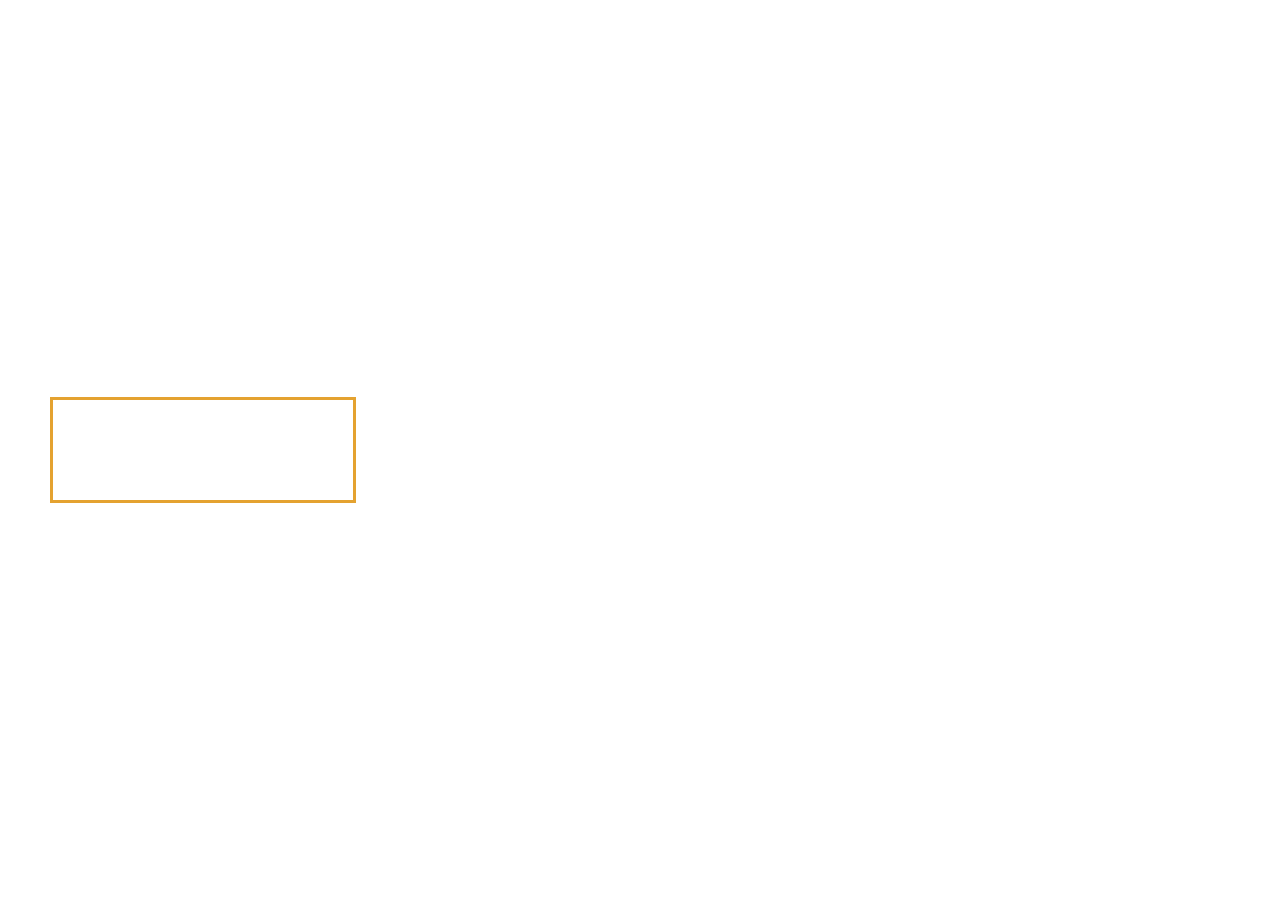
==== SCSS/html/sample01.html @ 4efcfc77 "sass 조건문활용 commit" ====
<!DOCTYPE html>
<html lang="en">
<head>
    <meta charset="UTF-8">
    <meta http-equiv="X-UA-Compatible" content="IE=edge">
    <meta name="viewport" content="width=device-width, initial-scale=1.0">
    <title>Study Sass/Scss</title>
    <link rel="stylesheet" href="/SCSS/style-sass/main-style01.css">
</head>
<body>
    <div></div>
</body>
</html>
---- SCSS/style-sass/main-style01.css ----
div {
  position: absolute;
  left: 50px;
  top: 50%;
  z-index: 0;
  width: 300px;
  -webkit-transform: translateY(-50%);
          transform: translateY(-50%);
  height: 100px;
  border: 3px solid #e4a230;
}
/*# sourceMappingURL=main-style01.css.map */
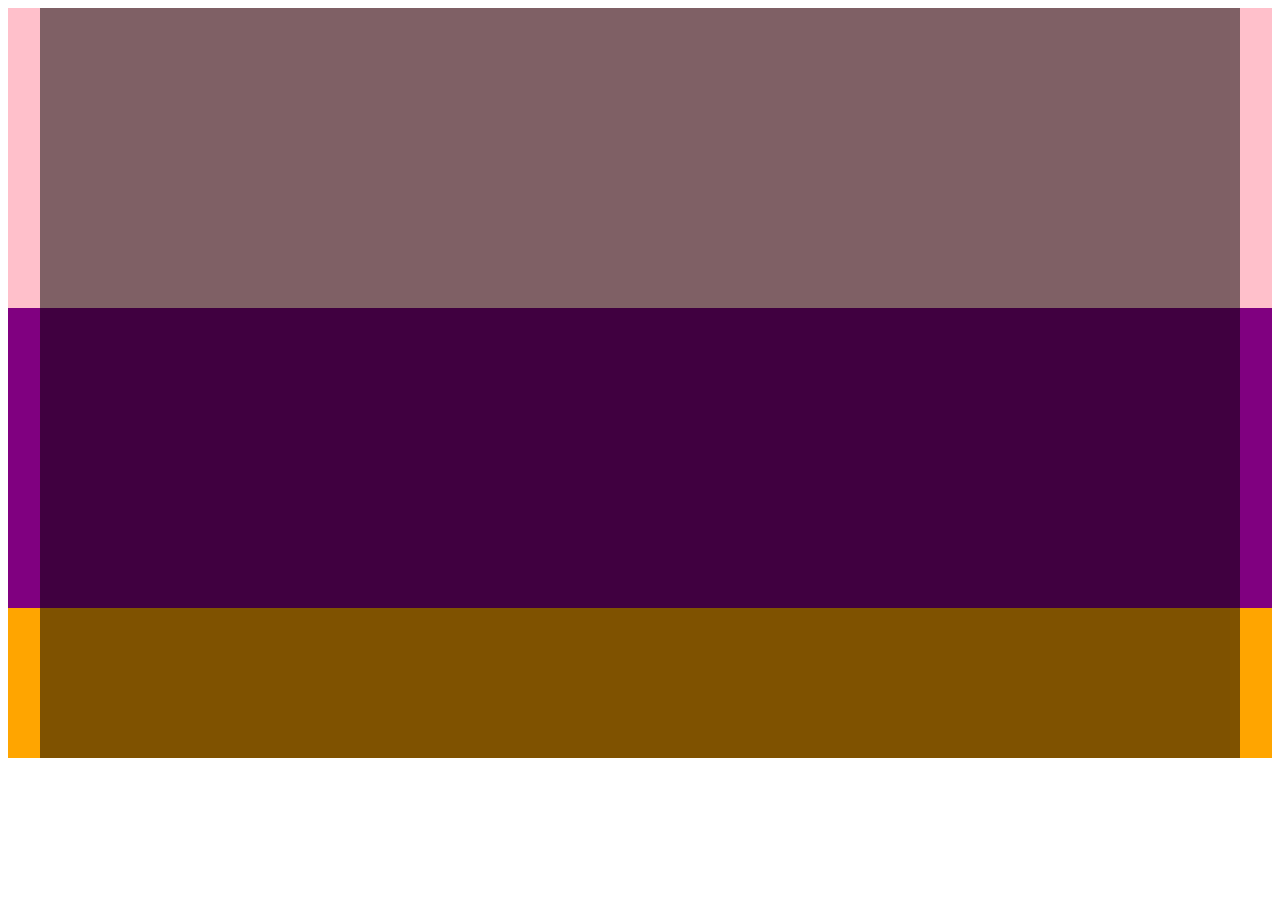
==== commit 0fe45c13: "extend 활용법" ====
--- a/SCSS/html/sample01.html
+++ b/SCSS/html/sample01.html
@@ -8,6 +8,14 @@
     <link rel="stylesheet" href="/SCSS/style-sass/main-style01.css">
 </head>
 <body>
-    <div></div>
+    <div class="visual">
+        <div></div>
+    </div>
+    <div class="main">
+        <div></div>
+    </div>
+    <div class="footer">
+        <div></div>
+    </div>
 </body>
 </html>--- a/SCSS/style-sass/main-style01.css
+++ b/SCSS/style-sass/main-style01.css
@@ -1,12 +1,35 @@
-div {
-  position: absolute;
-  left: 50px;
-  top: 50%;
-  z-index: 0;
-  width: 300px;
-  -webkit-transform: translateY(-50%);
-          transform: translateY(-50%);
-  height: 100px;
-  border: 3px solid #e4a230;
+.visual {
+  background: pink;
+  height: 300px;
+}
+
+.visual div {
+  background: rgba(0, 0, 0, 0.5);
+  height: 300px;
+}
+
+.main {
+  background: purple;
+  height: 300px;
+}
+
+.main div {
+  background: rgba(0, 0, 0, 0.5);
+  height: 300px;
+}
+
+.footer {
+  background: orange;
+  height: 150px;
+}
+
+.footer div {
+  background: rgba(0, 0, 0, 0.5);
+  height: 150px;
+}
+
+.visual div, .main div, .footer div {
+  width: 1200px;
+  margin: 0 auto;
 }
 /*# sourceMappingURL=main-style01.css.map */